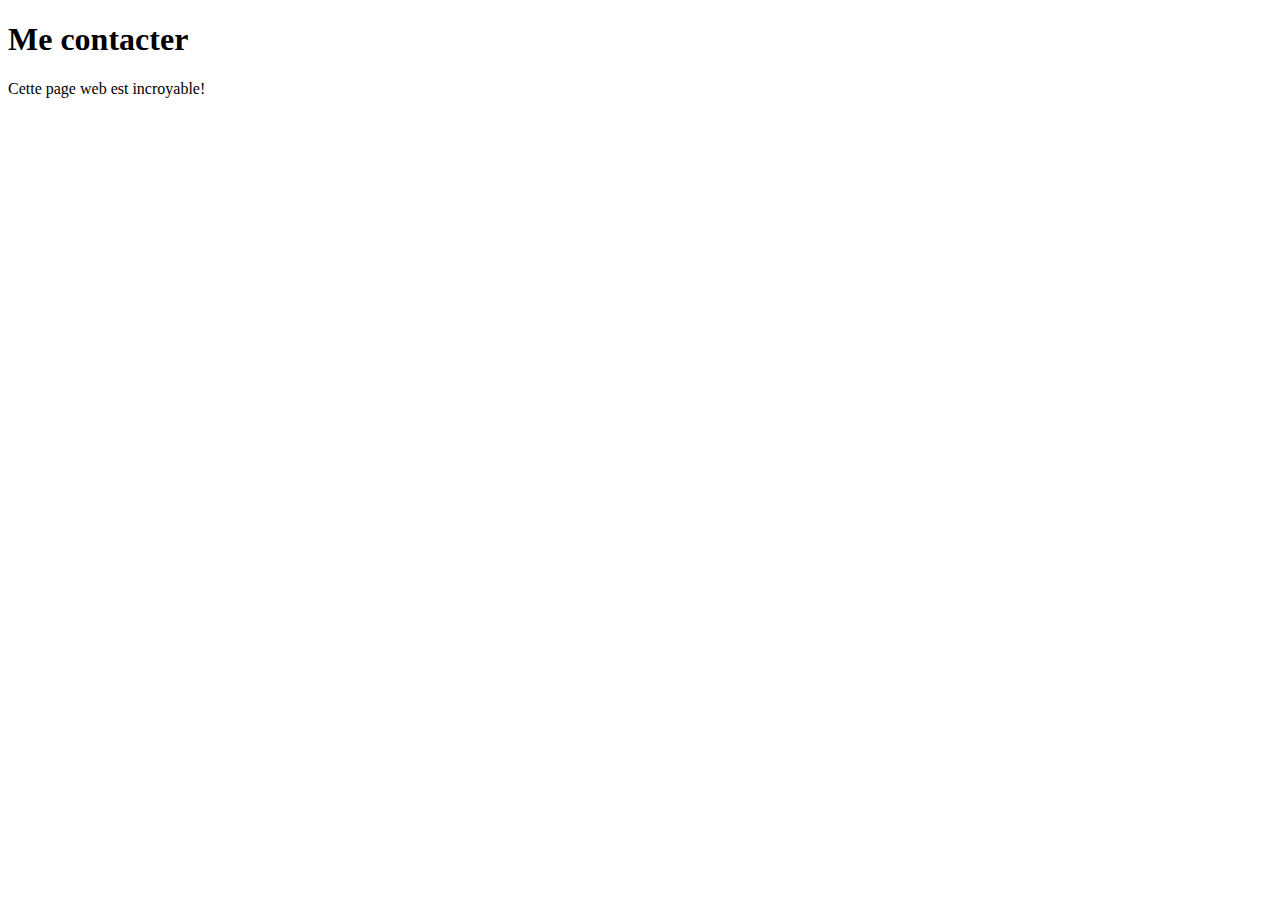
==== Contact.html @ 50283e12 "création des trois pages html" ====
<!DOCTYPE html>
<html lang="fr">
<head>
    <!-- Encodage des caractères de la page -->
    <meta charset="utf-8">
    <!-- Ajuste la taille de la page aux différents appareils : pc, mobiles, tablettes -->
    <meta name="viewport" content="width=device-width, initial-scale=1, shrink-to-fit=no">
    <!-- Titre de la page. Visible dans l'onglet du navigateur -->
    <title>Me contacter| Mahir Demirci</title>
    <!-- Auteur -->
    <meta name="author" content="Mahir Demirci">
    <!-- Icône de base du site : FAVICON -->
    <link rel="icon" type="image/x-icon" href="favicon.ico">
</head>
<body>
    <!-- Titre principal (unique) de la page -->
	<h1>Me contacter</h1>
    <!-- Un paragraphe -->
    <p>Cette page web est incroyable!</p>
</body>
</html>
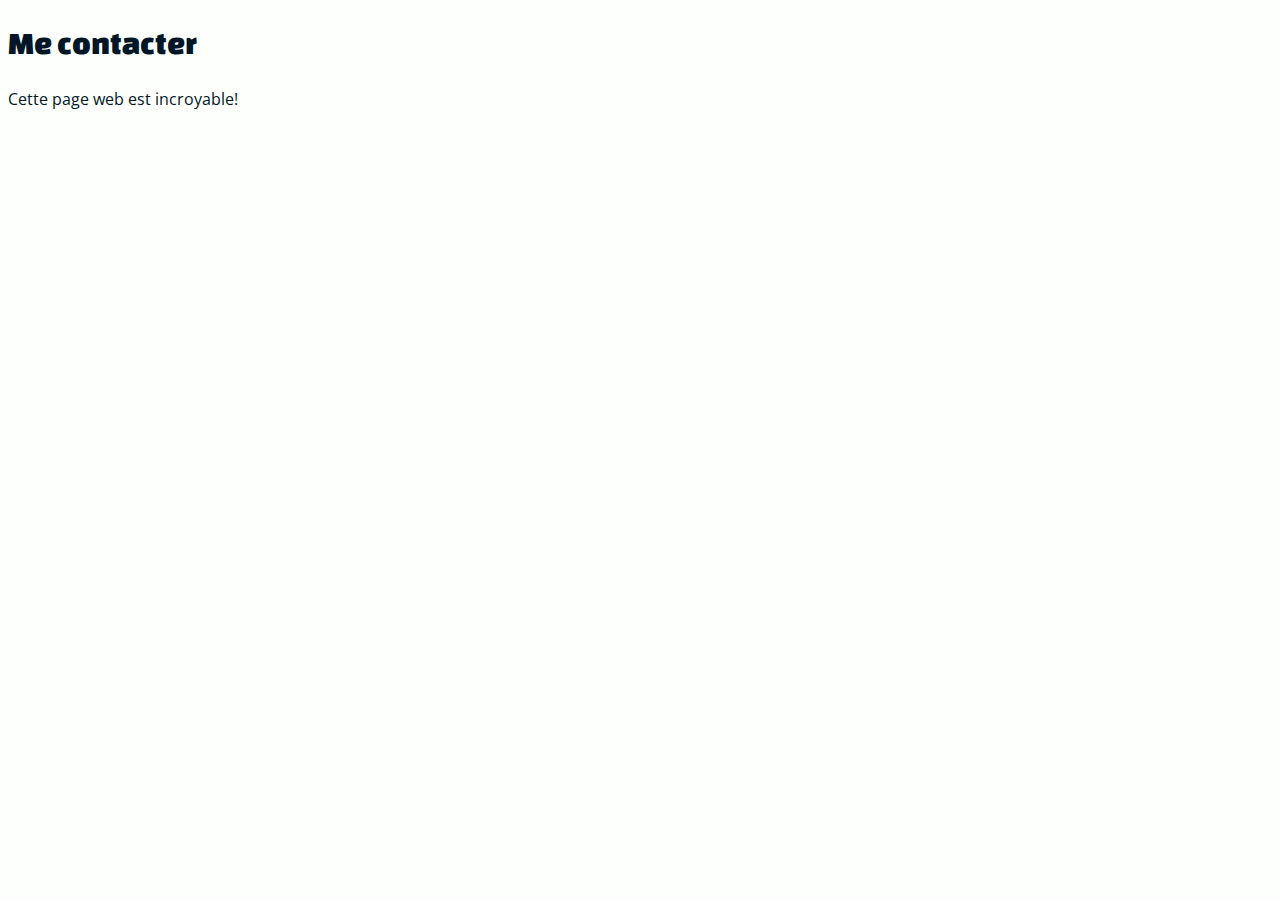
==== commit db84fbec: "style de base" ====
--- a/Contact.html
+++ b/Contact.html
@@ -11,6 +11,8 @@
     <meta name="author" content="Mahir Demirci">
     <!-- Icône de base du site : FAVICON -->
     <link rel="icon" type="image/x-icon" href="favicon.ico">
+    <!--css -->
+    <link rel="stylesheet" href="css/main.css">
 </head>
 <body>
     <!-- Titre principal (unique) de la page -->
--- a/css/main.css
+++ b/css/main.css
@@ -0,0 +1,65 @@
+/* open-sans-regular - latin */
+@font-face {
+    font-family: 'Open Sans';
+    font-style: normal;
+    font-weight: 400;
+    src: url('../fonts/open-sans-v28-latin-regular.eot'); /* IE9 Compat Modes */
+    src: local(''),
+    url('../fonts/open-sans-v28-latin-regular.eot?#iefix') format('embedded-opentype'), /* IE6-IE8 */
+    url('../fonts/open-sans-v28-latin-regular.woff2') format('woff2'), /* Super Modern Browsers */
+    url('../fonts/open-sans-v28-latin-regular.woff') format('woff'), /* Modern Browsers */
+    url('../fonts/open-sans-v28-latin-regular.ttf') format('truetype'), /* Safari, Android, iOS */
+    url('../fonts/open-sans-v28-latin-regular.svg#OpenSans') format('svg'); /* Legacy iOS */
+}
+/* open-sans-800 - latin */
+@font-face {
+    font-family: 'Open Sans';
+    font-style: normal;
+    font-weight: 800;
+    src: url('../fonts/open-sans-v28-latin-800.eot'); /* IE9 Compat Modes */
+    src: local(''),
+    url('../fonts/open-sans-v28-latin-800.eot?#iefix') format('embedded-opentype'), /* IE6-IE8 */
+    url('../fonts/open-sans-v28-latin-800.woff2') format('woff2'), /* Super Modern Browsers */
+    url('../fonts/open-sans-v28-latin-800.woff') format('woff'), /* Modern Browsers */
+    url('../fonts/open-sans-v28-latin-800.ttf') format('truetype'), /* Safari, Android, iOS */
+    url('../fonts/open-sans-v28-latin-800.svg#OpenSans') format('svg'); /* Legacy iOS */
+}
+/* open-sans-italic - latin */
+@font-face {
+    font-family: 'Open Sans';
+    font-style: italic;
+    font-weight: 400;
+    src: url('../fonts/open-sans-v28-latin-italic.eot'); /* IE9 Compat Modes */
+    src: local(''),
+    url('../fonts/open-sans-v28-latin-italic.eot?#iefix') format('embedded-opentype'), /* IE6-IE8 */
+    url('../fonts/open-sans-v28-latin-italic.woff2') format('woff2'), /* Super Modern Browsers */
+    url('../fonts/open-sans-v28-latin-italic.woff') format('woff'), /* Modern Browsers */
+    url('../fonts/open-sans-v28-latin-italic.ttf') format('truetype'), /* Safari, Android, iOS */
+    url('../fonts/open-sans-v28-latin-italic.svg#OpenSans') format('svg'); /* Legacy iOS */
+}
+/* changa-one-regular - latin */
+@font-face {
+    font-family: 'Changa One';
+    font-style: normal;
+    font-weight: 400;
+    src: url('../fonts/changa-one-v16-latin-regular.eot'); /* IE9 Compat Modes */
+    src: local(''),
+    url('../fonts/changa-one-v16-latin-regular.eot?#iefix') format('embedded-opentype'), /* IE6-IE8 */
+    url('../fonts/changa-one-v16-latin-regular.woff2') format('woff2'), /* Super Modern Browsers */
+    url('../fonts/changa-one-v16-latin-regular.woff') format('woff'), /* Modern Browsers */
+    url('../fonts/changa-one-v16-latin-regular.ttf') format('truetype'), /* Safari, Android, iOS */
+    url('../fonts/changa-one-v16-latin-regular.svg#ChangaOne') format('svg'); /* Legacy iOS */
+}
+body {
+    font-family: 'Open Sans' ,sans-serif;
+    font-weight: 400;
+    background-color:#fdfffc;
+    color:#011627;
+    font-size: 100%;
+    line-height: 1.4;
+}
+h1, h2, h3
+{
+    font-family: 'changa one' , cursive;
+    font-weight: 400;
+}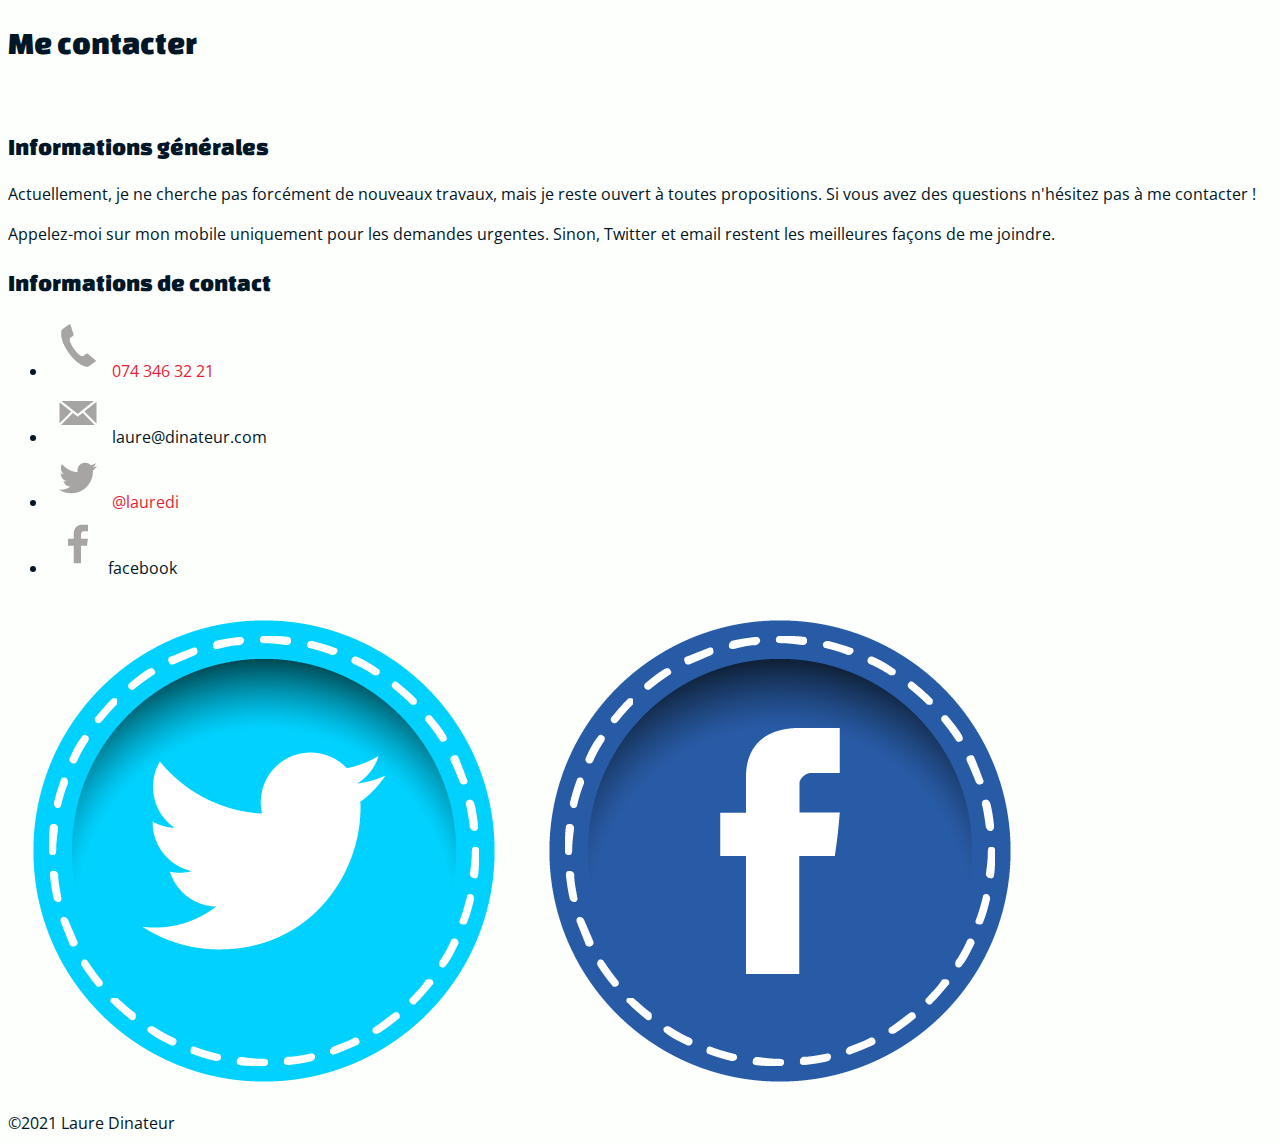
==== commit 7ef654b1: "style de base" ====
--- a/Contact.html
+++ b/Contact.html
@@ -18,6 +18,42 @@
     <!-- Titre principal (unique) de la page -->
 	<h1>Me contacter</h1>
     <!-- Un paragraphe -->
-    <p>Cette page web est incroyable!</p>
+    <section class="col1">
+    <h2>Informations générales</h2>
+    <p>Actuellement, je ne cherche pas forcément de nouveaux travaux,
+        mais je reste ouvert à toutes propositions.
+        Si vous avez des questions n'hésitez pas à me contacter !
+    </p>
+    <p>Appelez-moi sur mon mobile uniquement pour les demandes urgentes.
+        Sinon, Twitter et email restent les meilleures
+        façons de me joindre.
+    </p>
+    </section>
+<section class="col2">
+         <h2>Informations de contact</h2>
+        <ul class="contact-info">
+         <li>
+             <img src="img/phone.png"</>
+             <a href="tel:079374731">074 346 32 21</a>
+         </li>
+        <li>
+            <img src="img/mail.png"</>
+               laure@dinateur.com</a>
+        </li>
+        <li>
+            <img src="img/twitter.png"</>
+            <a href="Https://twitter.com/lauredi">@lauredi</a>
+        </li>
+        <li>
+            <img src="img/facebook.png"
+            <a href="https://www.facebook.com/laure.dinateur">facebook</a>
+        </li>
+        </ul>
+    <img src="img/twitter-badge.png"</>
+    <img src="img/facebook-badge.png"</>
+
+<div>©2021 Laure Dinateur</div>
+
+</section>
 </body>
 </html>
--- a/css/main.css
+++ b/css/main.css
@@ -50,6 +50,10 @@
     url('../fonts/changa-one-v16-latin-regular.ttf') format('truetype'), /* Safari, Android, iOS */
     url('../fonts/changa-one-v16-latin-regular.svg#ChangaOne') format('svg'); /* Legacy iOS */
 }
+/****************************************************
+STYLE Généraux
+/****************************************************
+ */
 body {
     font-family: 'Open Sans' ,sans-serif;
     font-weight: 400;
@@ -62,4 +66,36 @@
 {
     font-family: 'changa one' , cursive;
     font-weight: 400;
-}+}
+
+ h1
+ {
+     font-size:2rem;
+     margin-bottom:2em;
+ }
+
+ h2
+ {
+     font-size: 1.5rem;
+     margin-bottom: .75em;
+ }
+
+ p
+ {
+    line-height: 1.5;
+ }
+ a
+ {
+     color: #e71d36;
+     text-decoration: none;
+ }
+ img
+ {
+     max-width: 100%;
+     height: auto;
+     width: auto;
+ }
+ /****************************************************
+ Entrée du site
+ /****************************************************
+  */